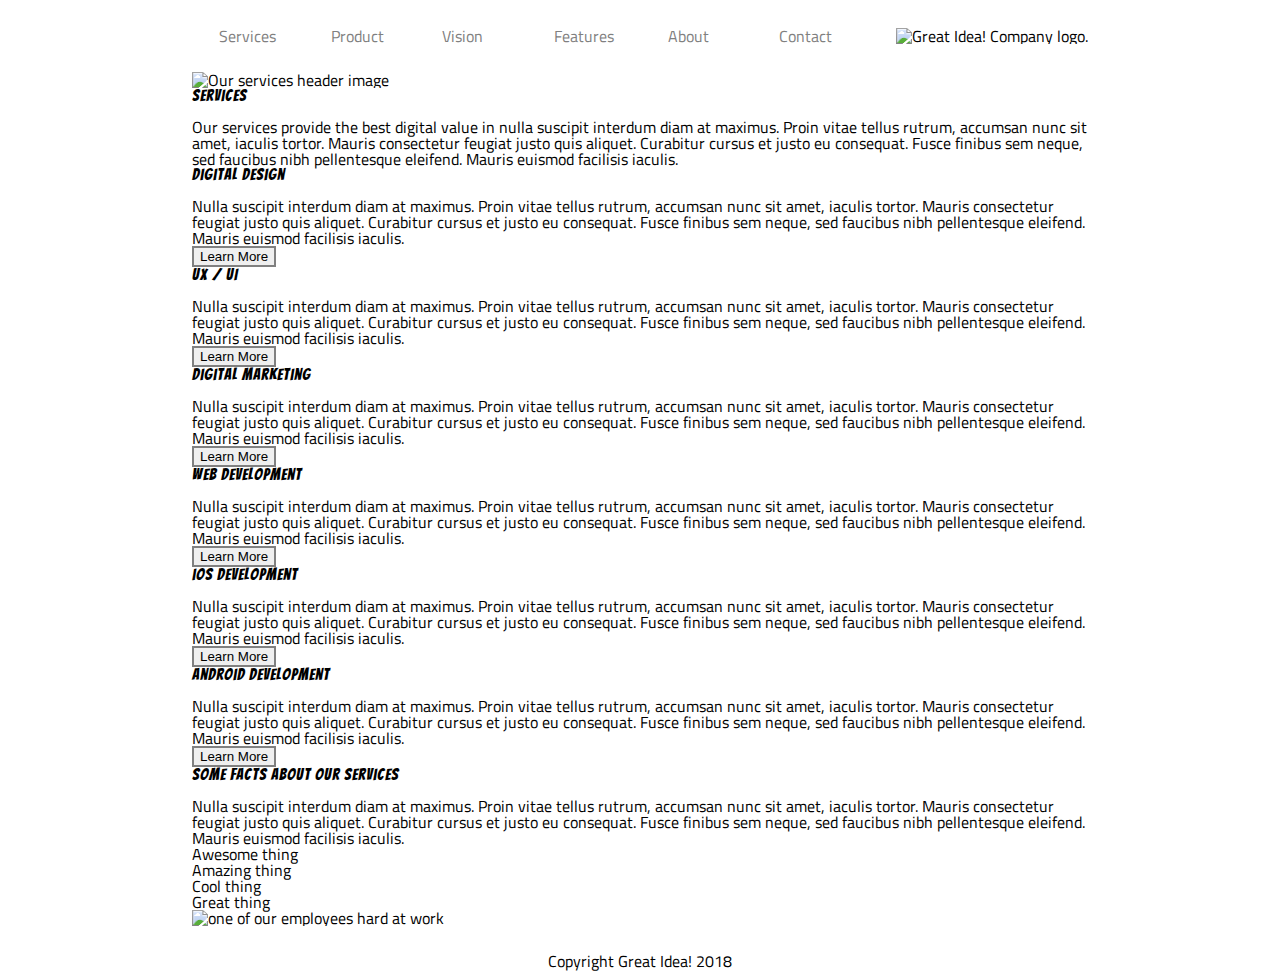
==== great-idea/services.html @ ea6845f7 "working on flexbox" ====
<!doctype html>

<html lang="en">

<head>
  <meta charset="utf-8">

  <title>Great Idea!</title>

  <link href="https://fonts.googleapis.com/css?family=Bangers|Titillium+Web" rel="stylesheet">
  <link rel="stylesheet" href="css/index.css">

  <!--[if lt IE 9]>
    <script src="https://cdnjs.cloudflare.com/ajax/libs/html5shiv/3.7.3/html5shiv.js"></script>
  <![endif]-->
</head>

<body>
  <header>
    <nav>
      <a href="#">Services</a>
      <a href="#">Product</a>
      <a href="#">Vision</a>
      <a href="#">Features</a>
      <a href="#">About</a>
      <a href="#">Contact</a>
    </nav>
    <img class="logo" src="img/logo.png" alt="Great Idea! Company logo.">

  </header>





  <div>
    <img class="services-header-img" src="img/services-header.jpg" alt="Our services header image">
  </div>

  <div>
    <h2>Services</h2>

    <p>
      Our services provide the best digital value in nulla suscipit interdum diam at maximus. Proin vitae tellus rutrum,
      accumsan nunc sit amet, iaculis tortor. Mauris consectetur feugiat justo quis aliquet. Curabitur cursus et justo
      eu
      consequat. Fusce finibus sem neque, sed faucibus nibh pellentesque eleifend. Mauris euismod facilisis iaculis.

    </p>
  </div>

  <section class=box>
    <div>


      <h2>
        Digital Design
      </h2>

      <p>
        Nulla suscipit interdum diam at maximus. Proin vitae tellus rutrum, accumsan nunc sit amet, iaculis tortor.
        Mauris
        consectetur feugiat justo quis aliquet. Curabitur cursus et justo eu consequat. Fusce finibus sem neque, sed
        faucibus
        nibh pellentesque
        eleifend. Mauris euismod facilisis iaculis.
      </p>
      <button>
        Learn More
      </button>


      <h2>UX / UI </h2>

      <P>
        Nulla suscipit interdum diam at maximus. Proin vitae tellus rutrum, accumsan nunc sit amet, iaculis tortor.
        Mauris
        consectetur feugiat justo quis aliquet. Curabitur cursus et justo eu consequat. Fusce finibus sem neque, sed
        faucibus
        nibh pellentesque
        eleifend. Mauris euismod facilisis iaculis.
      </P>

      <button>
        Learn More
      </button>



      <h2>
        Digital Marketing
      </h2>

      <p>
        Nulla suscipit interdum diam at maximus. Proin vitae tellus rutrum, accumsan nunc sit amet, iaculis tortor.
        Mauris
        consectetur feugiat justo quis aliquet. Curabitur cursus et justo eu consequat. Fusce finibus sem neque, sed
        faucibus
        nibh pellentesque
        eleifend. Mauris euismod facilisis iaculis.
      </p>

      <button>
        Learn More
      </button>



      <h2>
        Web Development
      </h2>

      <p>
        Nulla suscipit interdum diam at maximus. Proin vitae tellus rutrum, accumsan nunc sit amet, iaculis tortor.
        Mauris
        consectetur feugiat justo quis aliquet. Curabitur cursus et justo eu consequat. Fusce finibus sem neque, sed
        faucibus
        nibh pellentesque
        eleifend. Mauris euismod facilisis iaculis.
      </p>

      <button>
        Learn More
      </button>


      <h2>
        iOS Development
      </h2>

      <p>
        Nulla suscipit interdum diam at maximus. Proin vitae tellus rutrum, accumsan nunc sit amet, iaculis tortor.
        Mauris
        consectetur feugiat justo quis aliquet. Curabitur cursus et justo eu consequat. Fusce finibus sem neque, sed
        faucibus
        nibh pellentesque
        eleifend. Mauris euismod facilisis iaculis.
      </p>

      <button>
        Learn More
      </button>



      <h2>
        Android Development
      </h2>

      <p>
        Nulla suscipit interdum diam at maximus. Proin vitae tellus rutrum, accumsan nunc sit amet, iaculis tortor.
        Mauris
        consectetur feugiat justo quis aliquet. Curabitur cursus et justo eu consequat. Fusce finibus sem neque, sed
        faucibus
        nibh pellentesque
        eleifend. Mauris euismod facilisis iaculis.
      </p>


      <button>
        Learn More
      </button>
    </div>
  </section>


  <h2>
    Some Facts About Our Services
  </h2>

  <p>
    Nulla suscipit interdum diam at maximus. Proin vitae tellus rutrum, accumsan nunc sit amet, iaculis tortor. Mauris
    consectetur feugiat justo quis aliquet. Curabitur cursus et justo eu consequat. Fusce finibus sem neque, sed
    faucibus
    nibh pellentesque
    eleifend. Mauris euismod facilisis iaculis.
  </p>
  <ul>
    <li>
      Awesome thing <br>
    </li>
    <li>
      Amazing thing <br>
    </li>
    <li>
      Cool thing <br>
    </li>
    <li>
      Great thing <br>
    </li>
  </ul>

  <div>
    <img class="services-info-img" src="img/services-info.png" alt="one of our employees hard at work">

  </div>


  <p class="copyright">Copyright Great Idea! 2018</p>

</body>

</html>
---- great-idea/css/index.css ----
/* http://meyerweb.com/eric/tools/css/reset/ 
   v2.0 | 20110126
   License: none (public domain)
*/

html,
body,
div,
span,
applet,
object,
iframe,
h1,
h2,
h3,
h4,
h5,
h6,
p,
blockquote,
pre,
a,
abbr,
acronym,
address,
big,
cite,
code,
del,
dfn,
em,
img,
ins,
kbd,
q,
s,
samp,
small,
strike,
strong,
sub,
sup,
tt,
var,
b,
u,
i,
center,
dl,
dt,
dd,
ol,
ul,
li,
fieldset,
form,
label,
legend,
table,
caption,
tbody,
tfoot,
thead,
tr,
th,
td,
article,
aside,
canvas,
details,
embed,
figure,
figcaption,
footer,
header,
hgroup,
menu,
nav,
output,
ruby,
section,
summary,
time,
mark,
audio,
video {
	margin: 0;
	padding: 0;
	border: 0;
	font-size: 100%;
	font: inherit;
	vertical-align: baseline;
}

/* HTML5 display-role reset for older browsers */
article,
aside,
details,
figcaption,
figure,
footer,
header,
hgroup,
menu,
nav,
section {
	display: block;
}

body {
	line-height: 1;
}

ol,
ul {
	list-style: none;
}

blockquote,
q {
	quotes: none;
}

blockquote:before,
blockquote:after,
q:before,
q:after {
	content: '';
	content: none;
}

table {
	border-collapse: collapse;
	border-spacing: 0;
}

/* Set every element's box-sizing to border-box */
* {
	box-sizing: border-box;
}

/* Global selectors */
html,
body {
	height: 100%;
	font-family: 'Titillium Web', sans-serif;
}

h1,
h2,
h3,
h4,
h5 {
	font-family: 'Bangers', cursive;
	letter-spacing: 1px;
	margin-bottom: 15px;
}

/* Your code starts here! */
* {
	border: 2px solid grey;
}

/* Global selectors */
body {
	margin: 0% 15%;
	background-color: white;
}

header {

	display: flex;
	justify-content: space-between;
	align-items: center;
	/* width: 70%; */
	height: 8%;
	background-color: white;

}


/* global header */
header nav {
	display: flex;
	align-items: center;
	justify-content: space-between;
	width: 75%;

}

hr {
	border: 1px solid black;
}

header a {
	width: 20%;
	margin: 5% 4%;
	color: grey;
	text-decoration: none;
}

header a:hover {
	color: black;
}

/* header img {
	display: flex;
	justify-content: flex-end;
	top: 10%;
	left: 76%;
} */


.CTASection {
	display: flex;
	justify-content: space-around;
	align-items: center;
	/* padding: 4% 3%;
	margin: 6% 0px;
	position: relative;
	width: 100%;
	margin-bottom: 10%; */
}

.CTASection img {
	display: flex;
	justify-content: space-around;
	align-items: center;
	/* position: absolute;
	bottom: -6%;
	left: 55%; */
}

.CTA {
	font-size: 80px;
	display: flex;
	justify-content: space-evenly;
	align-content: flex-end;
	text-align: center;

}

.CTASection button {
	width: 13%;
	padding: 1% 0px;
	color: grey;
	background-color: white;
	position: absolute;
	display: flex;
	justify-content: space-evenly;
	align-items: center;



}


.CTASection button:hover {
	color: white;
	background-color: grey;
}


.content {
	display: inline-block;
	position: relative;
}

.contentCard1,
.contentCard2 {
	width: 48%;
	display: inline-block;
	margin: 4% 7px;
}

.contentCard3,
.contentCard4,
.contentCard5 {
	width: 32%;
	display: inline-block;
	margin: 4% 4px;
}

.middle-img {
	width: 100%;
}

footer {
	display: inline-block;
	position: relative;
	width: 100%;
	margin: 3% 0;
	line-height: 2;
}

address {
	margin-top: -16px;
}

.copyright {
	margin-top: 3%;
	text-align: center;
}

.contact {
	line-height: 2;
}

/* end of home page */
/* start of services page */
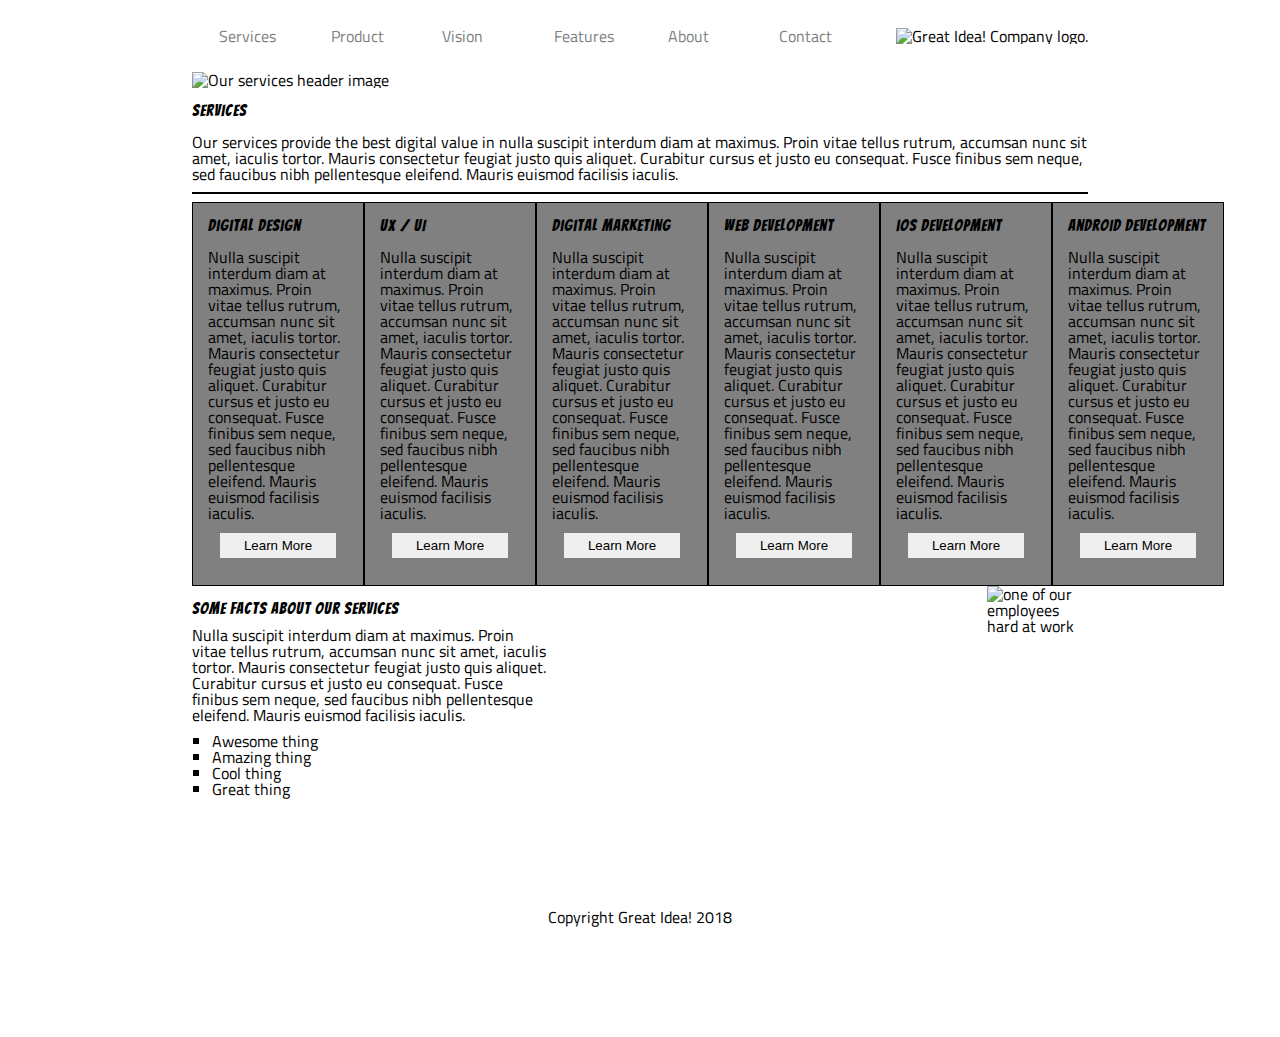
==== commit fee7f272: "one more change to go" ====
--- a/great-idea/services.html
+++ b/great-idea/services.html
@@ -37,7 +37,7 @@
     <img class="services-header-img" src="img/services-header.jpg" alt="Our services header image">
   </div>
 
-  <div>
+  <div class="header">
     <h2>Services</h2>
 
     <p>
@@ -48,151 +48,172 @@
 
     </p>
   </div>
+  <hr>
 
   <section class=box>
-    <div>
-
-
-      <h2>
-        Digital Design
-      </h2>
-
-      <p>
-        Nulla suscipit interdum diam at maximus. Proin vitae tellus rutrum, accumsan nunc sit amet, iaculis tortor.
-        Mauris
-        consectetur feugiat justo quis aliquet. Curabitur cursus et justo eu consequat. Fusce finibus sem neque, sed
-        faucibus
-        nibh pellentesque
-        eleifend. Mauris euismod facilisis iaculis.
-      </p>
-      <button>
-        Learn More
-      </button>
-
-
-      <h2>UX / UI </h2>
-
-      <P>
-        Nulla suscipit interdum diam at maximus. Proin vitae tellus rutrum, accumsan nunc sit amet, iaculis tortor.
-        Mauris
-        consectetur feugiat justo quis aliquet. Curabitur cursus et justo eu consequat. Fusce finibus sem neque, sed
-        faucibus
-        nibh pellentesque
-        eleifend. Mauris euismod facilisis iaculis.
-      </P>
-
-      <button>
-        Learn More
-      </button>
-
-
-
-      <h2>
-        Digital Marketing
-      </h2>
-
-      <p>
-        Nulla suscipit interdum diam at maximus. Proin vitae tellus rutrum, accumsan nunc sit amet, iaculis tortor.
-        Mauris
-        consectetur feugiat justo quis aliquet. Curabitur cursus et justo eu consequat. Fusce finibus sem neque, sed
-        faucibus
-        nibh pellentesque
-        eleifend. Mauris euismod facilisis iaculis.
-      </p>
-
-      <button>
-        Learn More
-      </button>
-
-
-
-      <h2>
-        Web Development
-      </h2>
-
-      <p>
-        Nulla suscipit interdum diam at maximus. Proin vitae tellus rutrum, accumsan nunc sit amet, iaculis tortor.
-        Mauris
-        consectetur feugiat justo quis aliquet. Curabitur cursus et justo eu consequat. Fusce finibus sem neque, sed
-        faucibus
-        nibh pellentesque
-        eleifend. Mauris euismod facilisis iaculis.
-      </p>
-
-      <button>
-        Learn More
-      </button>
-
-
-      <h2>
-        iOS Development
-      </h2>
-
-      <p>
-        Nulla suscipit interdum diam at maximus. Proin vitae tellus rutrum, accumsan nunc sit amet, iaculis tortor.
-        Mauris
-        consectetur feugiat justo quis aliquet. Curabitur cursus et justo eu consequat. Fusce finibus sem neque, sed
-        faucibus
-        nibh pellentesque
-        eleifend. Mauris euismod facilisis iaculis.
-      </p>
-
-      <button>
-        Learn More
-      </button>
-
-
-
-      <h2>
-        Android Development
-      </h2>
-
-      <p>
-        Nulla suscipit interdum diam at maximus. Proin vitae tellus rutrum, accumsan nunc sit amet, iaculis tortor.
-        Mauris
-        consectetur feugiat justo quis aliquet. Curabitur cursus et justo eu consequat. Fusce finibus sem neque, sed
-        faucibus
-        nibh pellentesque
-        eleifend. Mauris euismod facilisis iaculis.
-      </p>
-
-
-      <button>
-        Learn More
-      </button>
+    <div class="boxes">
+
+      <div class="digital">
+
+        <h2>
+          Digital Design
+        </h2>
+
+        <p>
+          Nulla suscipit interdum diam at maximus. Proin vitae tellus rutrum, accumsan nunc sit amet, iaculis tortor.
+          Mauris
+          consectetur feugiat justo quis aliquet. Curabitur cursus et justo eu consequat. Fusce finibus sem neque, sed
+          faucibus
+          nibh pellentesque
+          eleifend. Mauris euismod facilisis iaculis.
+        </p>
+        <button>
+          Learn More
+        </button>
+      </div>
+
+      <div class="ui">
+        <h2>UX / UI </h2>
+
+        <P>
+          Nulla suscipit interdum diam at maximus. Proin vitae tellus rutrum, accumsan nunc sit amet, iaculis tortor.
+          Mauris
+          consectetur feugiat justo quis aliquet. Curabitur cursus et justo eu consequat. Fusce finibus sem neque, sed
+          faucibus
+          nibh pellentesque
+          eleifend. Mauris euismod facilisis iaculis.
+        </P>
+
+        <button>
+          Learn More
+        </button>
+      </div>
+
+      <div class="marketing">
+        <h2>
+          Digital Marketing
+        </h2>
+
+        <p>
+          Nulla suscipit interdum diam at maximus. Proin vitae tellus rutrum, accumsan nunc sit amet, iaculis tortor.
+          Mauris
+          consectetur feugiat justo quis aliquet. Curabitur cursus et justo eu consequat. Fusce finibus sem neque, sed
+          faucibus
+          nibh pellentesque
+          eleifend. Mauris euismod facilisis iaculis.
+        </p>
+
+        <button>
+          Learn More
+        </button>
+      </div>
+
+      <div class="web">
+
+
+        <h2>
+          Web Development
+        </h2>
+
+        <p>
+          Nulla suscipit interdum diam at maximus. Proin vitae tellus rutrum, accumsan nunc sit amet, iaculis tortor.
+          Mauris
+          consectetur feugiat justo quis aliquet. Curabitur cursus et justo eu consequat. Fusce finibus sem neque, sed
+          faucibus
+          nibh pellentesque
+          eleifend. Mauris euismod facilisis iaculis.
+        </p>
+
+        <button>
+          Learn More
+        </button>
+      </div>
+
+
+      <div class="ios">
+        <h2>
+          iOS Development
+        </h2>
+
+        <p>
+          Nulla suscipit interdum diam at maximus. Proin vitae tellus rutrum, accumsan nunc sit amet, iaculis tortor.
+          Mauris
+          consectetur feugiat justo quis aliquet. Curabitur cursus et justo eu consequat. Fusce finibus sem neque, sed
+          faucibus
+          nibh pellentesque
+          eleifend. Mauris euismod facilisis iaculis.
+        </p>
+
+        <button>
+          Learn More
+        </button>
+
+      </div>
+
+      <div class="android">
+        <h2>
+          Android Development
+        </h2>
+
+        <p>
+          Nulla suscipit interdum diam at maximus. Proin vitae tellus rutrum, accumsan nunc sit amet, iaculis tortor.
+          Mauris
+          consectetur feugiat justo quis aliquet. Curabitur cursus et justo eu consequat. Fusce finibus sem neque, sed
+          faucibus
+          nibh pellentesque
+          eleifend. Mauris euismod facilisis iaculis.
+        </p>
+
+
+        <button>
+          Learn More
+        </button>
+      </div>
     </div>
   </section>
 
-
-  <h2>
-    Some Facts About Our Services
-  </h2>
-
-  <p>
-    Nulla suscipit interdum diam at maximus. Proin vitae tellus rutrum, accumsan nunc sit amet, iaculis tortor. Mauris
-    consectetur feugiat justo quis aliquet. Curabitur cursus et justo eu consequat. Fusce finibus sem neque, sed
-    faucibus
-    nibh pellentesque
-    eleifend. Mauris euismod facilisis iaculis.
-  </p>
-  <ul>
-    <li>
-      Awesome thing <br>
-    </li>
-    <li>
-      Amazing thing <br>
-    </li>
-    <li>
-      Cool thing <br>
-    </li>
-    <li>
-      Great thing <br>
-    </li>
-  </ul>
-
-  <div>
-    <img class="services-info-img" src="img/services-info.png" alt="one of our employees hard at work">
-
+  <div class="somefacts">
+
+    <div class="bottomfacts">
+
+
+      <h2 class="facts">
+        Some Facts About Our Services
+      </h2>
+      <div class="factsP">
+        <p>
+          Nulla suscipit interdum diam at maximus. Proin vitae tellus rutrum, accumsan nunc sit amet, iaculis tortor.
+          Mauris
+          consectetur feugiat justo quis aliquet. Curabitur cursus et justo eu consequat. Fusce finibus sem neque, sed
+          faucibus
+          nibh pellentesque
+          eleifend. Mauris euismod facilisis iaculis.
+        </p>
+      </div>
+
+      <div class="bottomimg">
+
+
+        <ul>
+          <li>
+            Awesome thing <br>
+          </li>
+          <li>
+            Amazing thing <br>
+          </li>
+          <li>
+            Cool thing <br>
+          </li>
+          <li>
+            Great thing <br>
+          </li>
+        </ul>
+      </div>
+    </div>
+    <div class="serviceimg">
+      <img class="services-info-img" src="img/services-info.png" alt="one of our employees hard at work">
+
+    </div>
   </div>
 
 
--- a/great-idea/css/index.css
+++ b/great-idea/css/index.css
@@ -213,8 +213,9 @@
 
 .CTASection {
 	display: flex;
-	justify-content: space-around;
-	align-items: center;
+	justify-content: space-between;
+	/* justify-content: space-around;
+	align-items: center; */
 	/* padding: 4% 3%;
 	margin: 6% 0px;
 	position: relative;
@@ -222,36 +223,38 @@
 	margin-bottom: 10%; */
 }
 
-.CTASection img {
-	display: flex;
-	justify-content: space-around;
-	align-items: center;
-	/* position: absolute;
-	bottom: -6%;
+/* .CTASection img { */
+
+
+/* position: absolute; */
+/* bottom: -6%;
 	left: 55%; */
-}
+/* }  */
 
 .CTA {
 	font-size: 80px;
-	display: flex;
-	justify-content: space-evenly;
-	align-content: flex-end;
-	text-align: center;
+
+
+	/* display: flex; */
+	/* 
+	justify-content: flex-start;
+	flex-direction: column-reverse; */
 
 }
 
 .CTASection button {
-	width: 13%;
+
+	width: 125px;
 	padding: 1% 0px;
 	color: grey;
 	background-color: white;
-	position: absolute;
-	display: flex;
-	justify-content: space-evenly;
-	align-items: center;
-
-
-
+
+
+
+}
+
+h1 {
+	text-align: center;
 }
 
 
@@ -261,36 +264,35 @@
 }
 
 
-.content {
-	display: inline-block;
-	position: relative;
-}
-
-.contentCard1,
-.contentCard2 {
-	width: 48%;
-	display: inline-block;
-	margin: 4% 7px;
-}
-
-.contentCard3,
-.contentCard4,
-.contentCard5 {
-	width: 32%;
-	display: inline-block;
-	margin: 4% 4px;
-}
+/* .content { */
+/* display: flex;
+	justify-content: space-evenly; */
+/* display: inline-block;
+	position: relative; */
+/* } */
+
+.topBox {
+	display: flex;
+	margin-bottom: 2%;
+
+}
+
+.bottombox {
+	display: flex;
+	margin: 10px 10px;
+}
+
 
 .middle-img {
 	width: 100%;
 }
 
 footer {
-	display: inline-block;
-	position: relative;
+	/* display: inline-block;
+	position: relative; */
 	width: 100%;
-	margin: 3% 0;
-	line-height: 2;
+	/* margin: 3% 0;
+	line-height: 2; */
 }
 
 address {
@@ -298,13 +300,108 @@
 }
 
 .copyright {
-	margin-top: 3%;
+	/* margin-top: 3%; */
 	text-align: center;
 }
 
 .contact {
-	line-height: 2;
+	display: flex;
+	flex-direction: column;
+	/* align-items: space-between; */
+	/* line-height: 2; */
 }
 
 /* end of home page */
-/* start of services page */+/* start of services page */
+
+.header {
+	margin-top: 15px;
+	margin-bottom: 10px;
+}
+
+.boxes {
+	display: flex;
+	justify-content: space-around;
+
+}
+
+.digital {
+	/* display: flex;
+	justify-content: space-between; */
+	background: grey;
+	border: 1px solid black;
+	padding: 15px;
+}
+
+.ui {
+	background: grey;
+	border: 1px solid black;
+	padding: 15px;
+}
+
+.marketing {
+	background: grey;
+	border: 1px solid black;
+	padding: 15px;
+}
+
+.web {
+	background: grey;
+	border: 1px solid black;
+	padding: 15px;
+}
+
+.ios {
+	background: grey;
+	border: 1px solid black;
+	padding: 15px;
+}
+
+.android {
+	background: grey;
+	border: 1px solid black;
+	padding: 15px;
+}
+
+button {
+	padding: 5px;
+	margin: 10px;
+	width: 120px;
+}
+
+.facts {
+	margin-top: 15px;
+	margin-bottom: 10px;
+}
+
+.factsP {
+	display: flex;
+	width: 45%;
+}
+
+li {
+	display: list-item;
+	text-align: -webkit-match-parent;
+}
+
+ul {
+	margin-left: 20px;
+	margin-top: 10px;
+	list-style-type: square;
+}
+
+.somefacts {
+	display: flex;
+
+	float: left;
+
+}
+
+.bottomfacts {
+	display: flex;
+	flex-direction: column;
+}
+
+.copyright {
+	line-height: 15em;
+}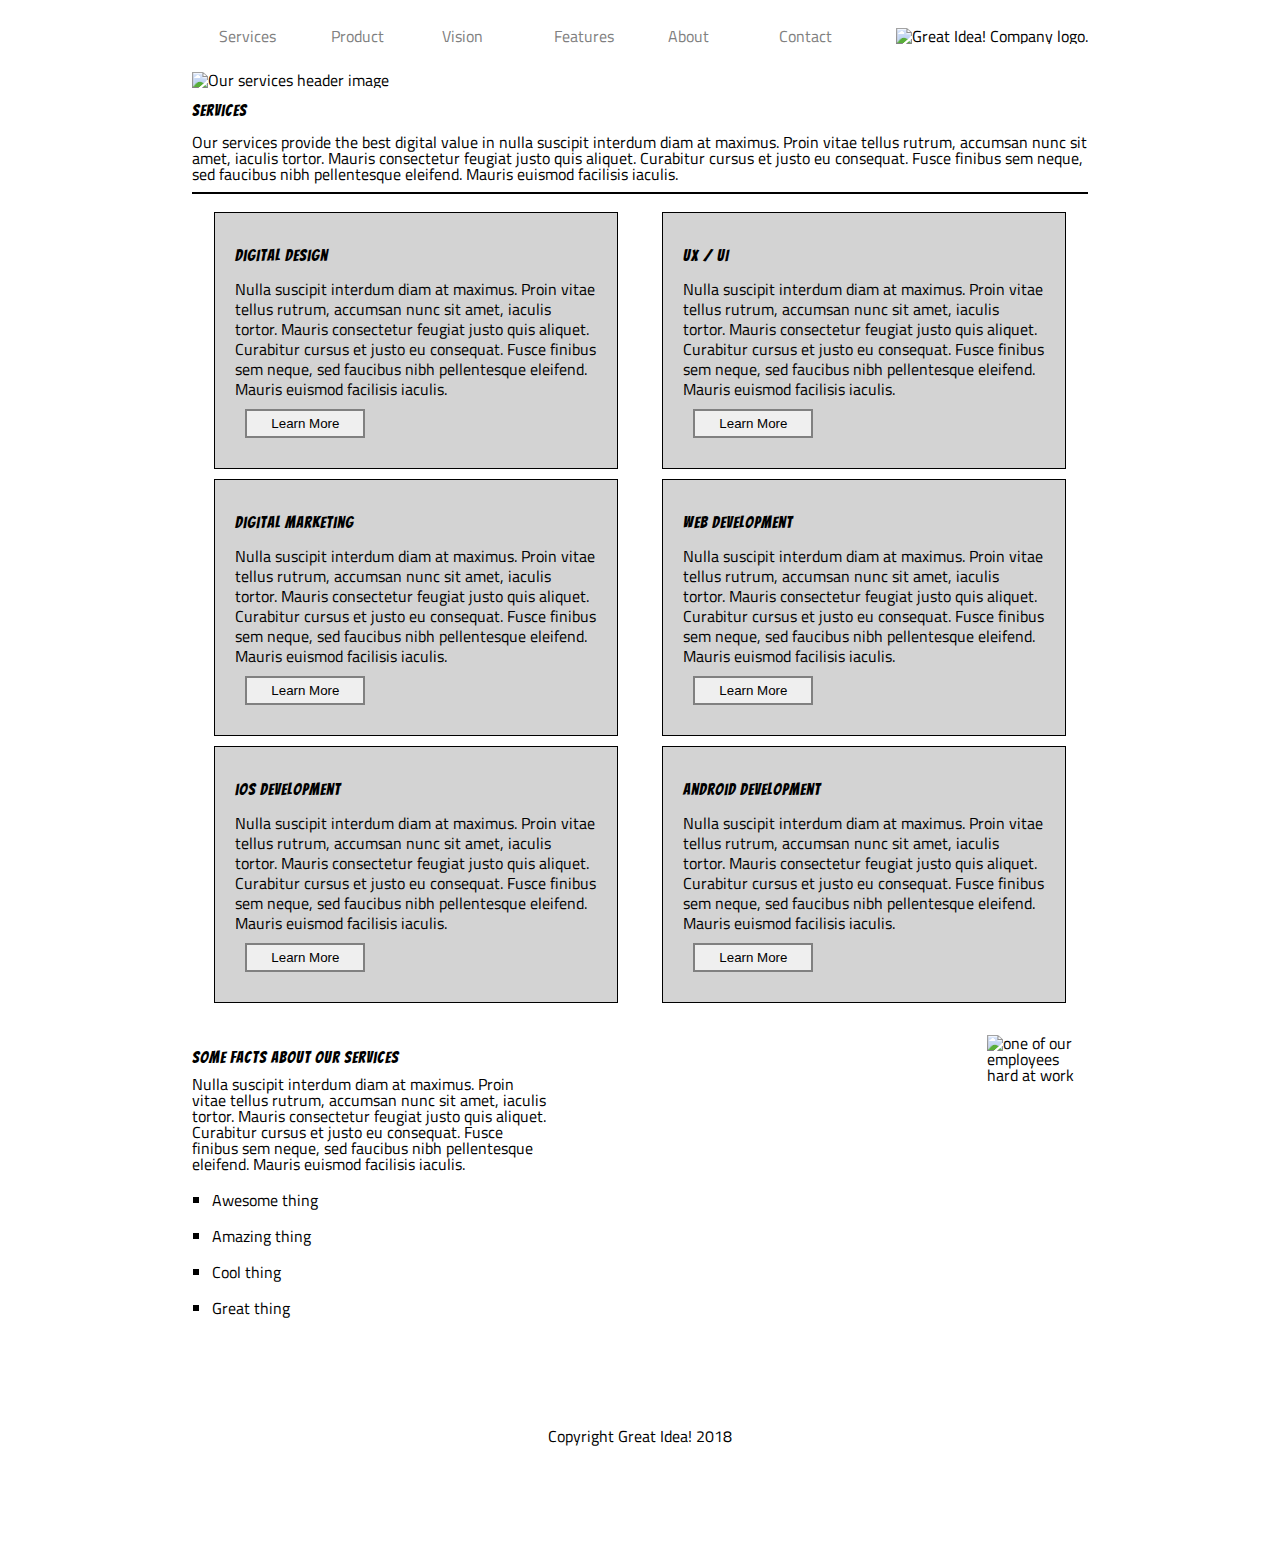
==== commit 7504ced5: "Services page completed" ====
--- a/great-idea/services.html
+++ b/great-idea/services.html
@@ -51,125 +51,126 @@
   <hr>
 
   <section class=box>
-    <div class="boxes">
-
-      <div class="digital">
-
-        <h2>
-          Digital Design
-        </h2>
-
-        <p>
-          Nulla suscipit interdum diam at maximus. Proin vitae tellus rutrum, accumsan nunc sit amet, iaculis tortor.
-          Mauris
-          consectetur feugiat justo quis aliquet. Curabitur cursus et justo eu consequat. Fusce finibus sem neque, sed
-          faucibus
-          nibh pellentesque
-          eleifend. Mauris euismod facilisis iaculis.
-        </p>
-        <button>
-          Learn More
-        </button>
-      </div>
-
-      <div class="ui">
-        <h2>UX / UI </h2>
-
-        <P>
-          Nulla suscipit interdum diam at maximus. Proin vitae tellus rutrum, accumsan nunc sit amet, iaculis tortor.
-          Mauris
-          consectetur feugiat justo quis aliquet. Curabitur cursus et justo eu consequat. Fusce finibus sem neque, sed
-          faucibus
-          nibh pellentesque
-          eleifend. Mauris euismod facilisis iaculis.
-        </P>
-
-        <button>
-          Learn More
-        </button>
-      </div>
-
-      <div class="marketing">
-        <h2>
-          Digital Marketing
-        </h2>
-
-        <p>
-          Nulla suscipit interdum diam at maximus. Proin vitae tellus rutrum, accumsan nunc sit amet, iaculis tortor.
-          Mauris
-          consectetur feugiat justo quis aliquet. Curabitur cursus et justo eu consequat. Fusce finibus sem neque, sed
-          faucibus
-          nibh pellentesque
-          eleifend. Mauris euismod facilisis iaculis.
-        </p>
-
-        <button>
-          Learn More
-        </button>
-      </div>
-
-      <div class="web">
-
-
-        <h2>
-          Web Development
-        </h2>
-
-        <p>
-          Nulla suscipit interdum diam at maximus. Proin vitae tellus rutrum, accumsan nunc sit amet, iaculis tortor.
-          Mauris
-          consectetur feugiat justo quis aliquet. Curabitur cursus et justo eu consequat. Fusce finibus sem neque, sed
-          faucibus
-          nibh pellentesque
-          eleifend. Mauris euismod facilisis iaculis.
-        </p>
-
-        <button>
-          Learn More
-        </button>
-      </div>
-
-
-      <div class="ios">
-        <h2>
-          iOS Development
-        </h2>
-
-        <p>
-          Nulla suscipit interdum diam at maximus. Proin vitae tellus rutrum, accumsan nunc sit amet, iaculis tortor.
-          Mauris
-          consectetur feugiat justo quis aliquet. Curabitur cursus et justo eu consequat. Fusce finibus sem neque, sed
-          faucibus
-          nibh pellentesque
-          eleifend. Mauris euismod facilisis iaculis.
-        </p>
-
-        <button>
-          Learn More
-        </button>
-
-      </div>
-
-      <div class="android">
-        <h2>
-          Android Development
-        </h2>
-
-        <p>
-          Nulla suscipit interdum diam at maximus. Proin vitae tellus rutrum, accumsan nunc sit amet, iaculis tortor.
-          Mauris
-          consectetur feugiat justo quis aliquet. Curabitur cursus et justo eu consequat. Fusce finibus sem neque, sed
-          faucibus
-          nibh pellentesque
-          eleifend. Mauris euismod facilisis iaculis.
-        </p>
-
-
-        <button>
-          Learn More
-        </button>
-      </div>
-    </div>
+
+
+    <div class="service-item">
+
+      <h2>
+        Digital Design
+      </h2>
+
+      <p>
+        Nulla suscipit interdum diam at maximus. Proin vitae tellus rutrum, accumsan nunc sit amet, iaculis tortor.
+        Mauris
+        consectetur feugiat justo quis aliquet. Curabitur cursus et justo eu consequat. Fusce finibus sem neque, sed
+        faucibus
+        nibh pellentesque
+        eleifend. Mauris euismod facilisis iaculis.
+      </p>
+      <button>
+        Learn More
+      </button>
+    </div>
+
+    <div class="service-item">
+      <h2>UX / UI </h2>
+
+      <P>
+        Nulla suscipit interdum diam at maximus. Proin vitae tellus rutrum, accumsan nunc sit amet, iaculis tortor.
+        Mauris
+        consectetur feugiat justo quis aliquet. Curabitur cursus et justo eu consequat. Fusce finibus sem neque, sed
+        faucibus
+        nibh pellentesque
+        eleifend. Mauris euismod facilisis iaculis.
+      </P>
+
+      <button>
+        Learn More
+      </button>
+    </div>
+
+
+    <div class="service-item">
+      <h2>
+        Digital Marketing
+      </h2>
+
+      <p>
+        Nulla suscipit interdum diam at maximus. Proin vitae tellus rutrum, accumsan nunc sit amet, iaculis tortor.
+        Mauris
+        consectetur feugiat justo quis aliquet. Curabitur cursus et justo eu consequat. Fusce finibus sem neque, sed
+        faucibus
+        nibh pellentesque
+        eleifend. Mauris euismod facilisis iaculis.
+      </p>
+
+      <button>
+        Learn More
+      </button>
+    </div>
+
+    <div class="service-item">
+
+
+      <h2>
+        Web Development
+      </h2>
+
+      <p>
+        Nulla suscipit interdum diam at maximus. Proin vitae tellus rutrum, accumsan nunc sit amet, iaculis tortor.
+        Mauris
+        consectetur feugiat justo quis aliquet. Curabitur cursus et justo eu consequat. Fusce finibus sem neque, sed
+        faucibus
+        nibh pellentesque
+        eleifend. Mauris euismod facilisis iaculis.
+      </p>
+
+      <button>
+        Learn More
+      </button>
+    </div>
+
+
+    <div class="service-item">
+      <h2>
+        iOS Development
+      </h2>
+
+      <p>
+        Nulla suscipit interdum diam at maximus. Proin vitae tellus rutrum, accumsan nunc sit amet, iaculis tortor.
+        Mauris
+        consectetur feugiat justo quis aliquet. Curabitur cursus et justo eu consequat. Fusce finibus sem neque, sed
+        faucibus
+        nibh pellentesque
+        eleifend. Mauris euismod facilisis iaculis.
+      </p>
+
+      <button>
+        Learn More
+      </button>
+
+    </div>
+
+    <div class="service-item">
+      <h2>
+        Android Development
+      </h2>
+
+      <p>
+        Nulla suscipit interdum diam at maximus. Proin vitae tellus rutrum, accumsan nunc sit amet, iaculis tortor.
+        Mauris
+        consectetur feugiat justo quis aliquet. Curabitur cursus et justo eu consequat. Fusce finibus sem neque, sed
+        faucibus
+        nibh pellentesque
+        eleifend. Mauris euismod facilisis iaculis.
+      </p>
+
+
+      <button>
+        Learn More
+      </button>
+    </div>
+
   </section>
 
   <div class="somefacts">
--- a/great-idea/css/index.css
+++ b/great-idea/css/index.css
@@ -163,6 +163,8 @@
 
 /* Global selectors */
 body {
+	/* display: flex;
+	flex-wrap: wrap; */
 	margin: 0% 15%;
 	background-color: white;
 }
@@ -264,13 +266,6 @@
 }
 
 
-/* .content { */
-/* display: flex;
-	justify-content: space-evenly; */
-/* display: inline-block;
-	position: relative; */
-/* } */
-
 .topBox {
 	display: flex;
 	margin-bottom: 2%;
@@ -288,11 +283,8 @@
 }
 
 footer {
-	/* display: inline-block;
-	position: relative; */
+
 	width: 100%;
-	/* margin: 3% 0;
-	line-height: 2; */
 }
 
 address {
@@ -307,8 +299,15 @@
 .contact {
 	display: flex;
 	flex-direction: column;
+	margin-top: 15px;
+	margin-bottom: 10px;
 	/* align-items: space-between; */
 	/* line-height: 2; */
+}
+
+h2 {
+	margin-top: 15px;
+
 }
 
 /* end of home page */
@@ -319,49 +318,36 @@
 	margin-bottom: 10px;
 }
 
-.boxes {
-	display: flex;
+/* section that contains all boxes */
+.box {
+	display: flex;
+	flex-wrap: wrap;
+	align-items: space-between;
 	justify-content: space-around;
-
-}
-
-.digital {
-	/* display: flex;
-	justify-content: space-between; */
-	background: grey;
+	/* padding: 25px 50px 75px; */
+
+}
+
+/* end of boxes container */
+/* refers to each box. they all have the same styling */
+.service-item {
+	display: flex;
+	flex-wrap: wrap;
+	align-self: space-between;
+	justify-content: space-between;
+	background: lightgrey;
 	border: 1px solid black;
-	padding: 15px;
-}
-
-.ui {
-	background: grey;
-	border: 1px solid black;
-	padding: 15px;
-}
-
-.marketing {
-	background: grey;
-	border: 1px solid black;
-	padding: 15px;
-}
-
-.web {
-	background: grey;
-	border: 1px solid black;
-	padding: 15px;
-}
-
-.ios {
-	background: grey;
-	border: 1px solid black;
-	padding: 15px;
-}
-
-.android {
-	background: grey;
-	border: 1px solid black;
-	padding: 15px;
-}
+	width: 45%;
+	padding: 20px;
+	margin-top: 10px;
+}
+
+.service-item p {
+	line-height: 20px;
+
+}
+
+
 
 button {
 	padding: 5px;
@@ -382,6 +368,7 @@
 li {
 	display: list-item;
 	text-align: -webkit-match-parent;
+	margin-top: 20px;
 }
 
 ul {
@@ -392,7 +379,6 @@
 
 .somefacts {
 	display: flex;
-
 	float: left;
 
 }
@@ -400,8 +386,18 @@
 .bottomfacts {
 	display: flex;
 	flex-direction: column;
+	margin-top: 2em;
 }
 
 .copyright {
 	line-height: 15em;
+}
+
+.serviceimg {
+	display: flex;
+	margin-top: 2em;
+}
+
+#contact {
+	margin-bottom: 1.5em;
 }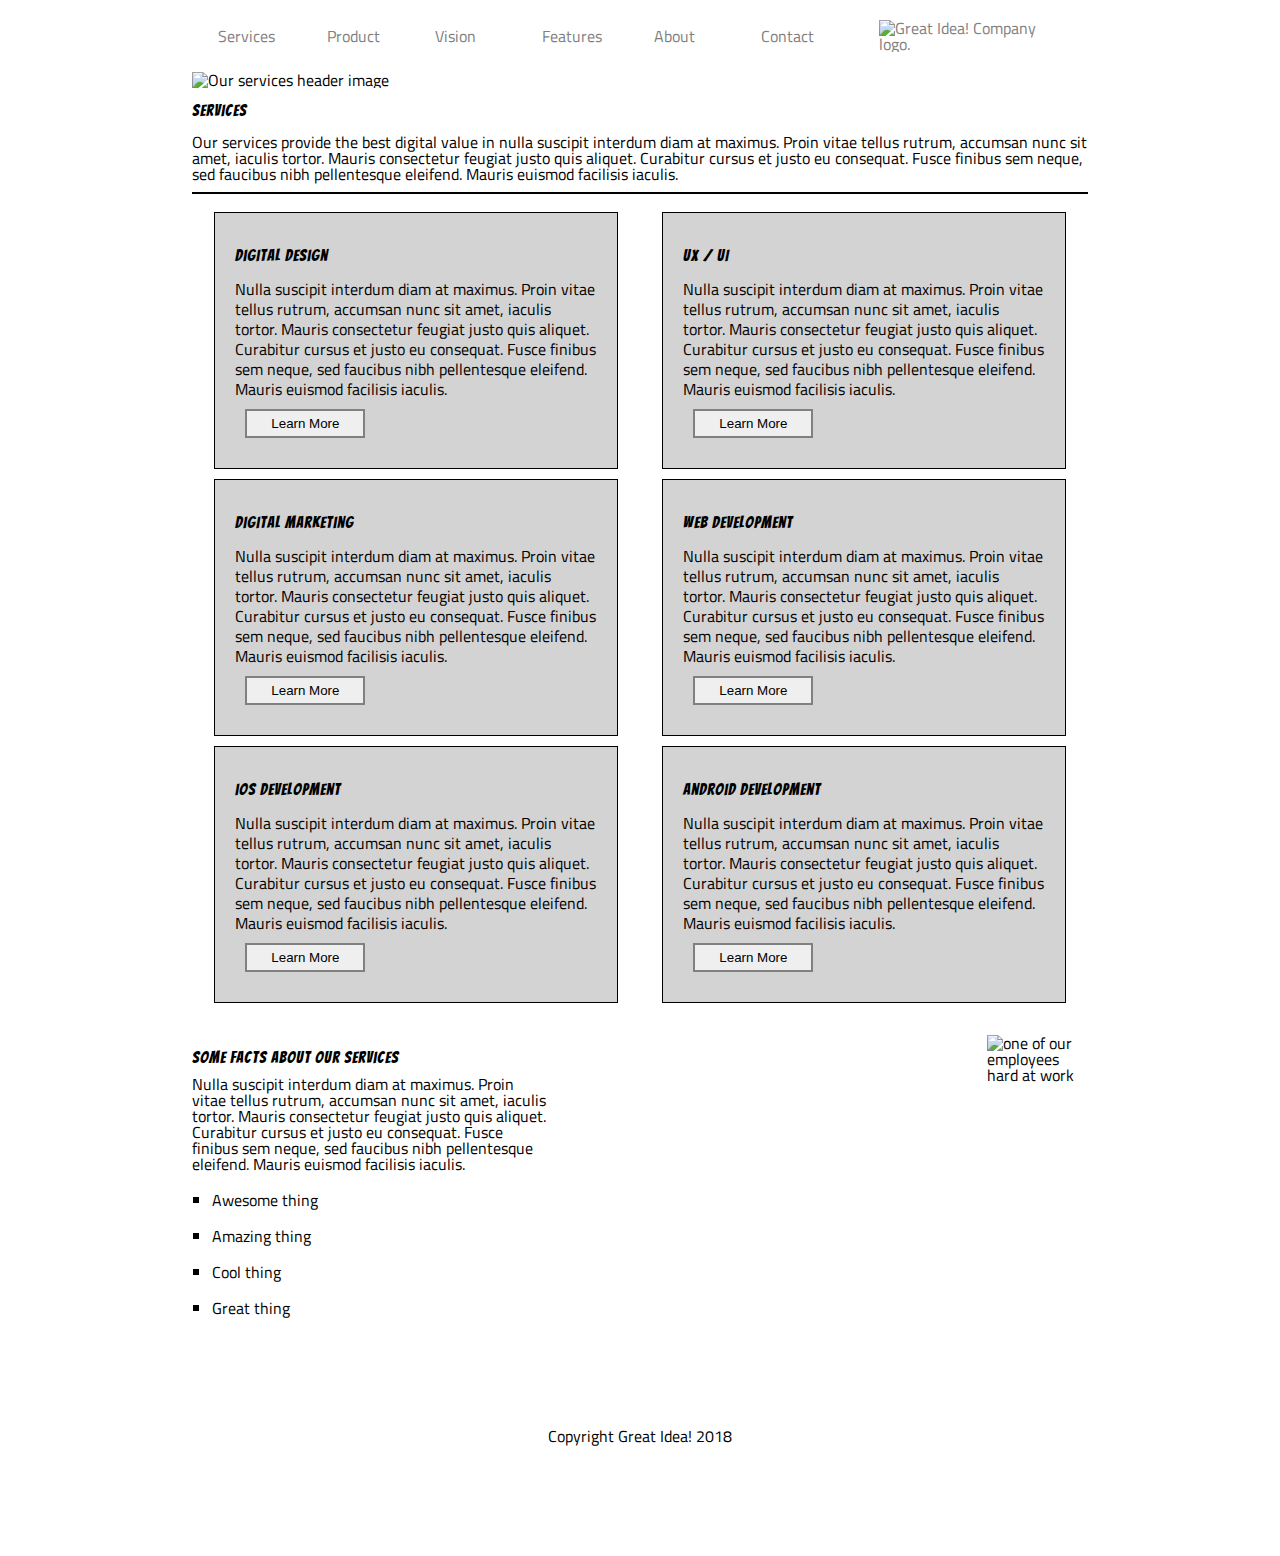
==== commit 00270601: "Updated title and added links to pages" ====
--- a/great-idea/services.html
+++ b/great-idea/services.html
@@ -5,7 +5,7 @@
 <head>
   <meta charset="utf-8">
 
-  <title>Great Idea!</title>
+  <title>Great Idea! - Services</title>
 
   <link href="https://fonts.googleapis.com/css?family=Bangers|Titillium+Web" rel="stylesheet">
   <link rel="stylesheet" href="css/index.css">
@@ -25,8 +25,10 @@
       <a href="#">About</a>
       <a href="#">Contact</a>
     </nav>
-    <img class="logo" src="img/logo.png" alt="Great Idea! Company logo.">
-
+    <a href="index.html">
+
+      <img class="logo" src="img/logo.png" alt="Great Idea! Company logo.">
+    </a>
   </header>
 
 
